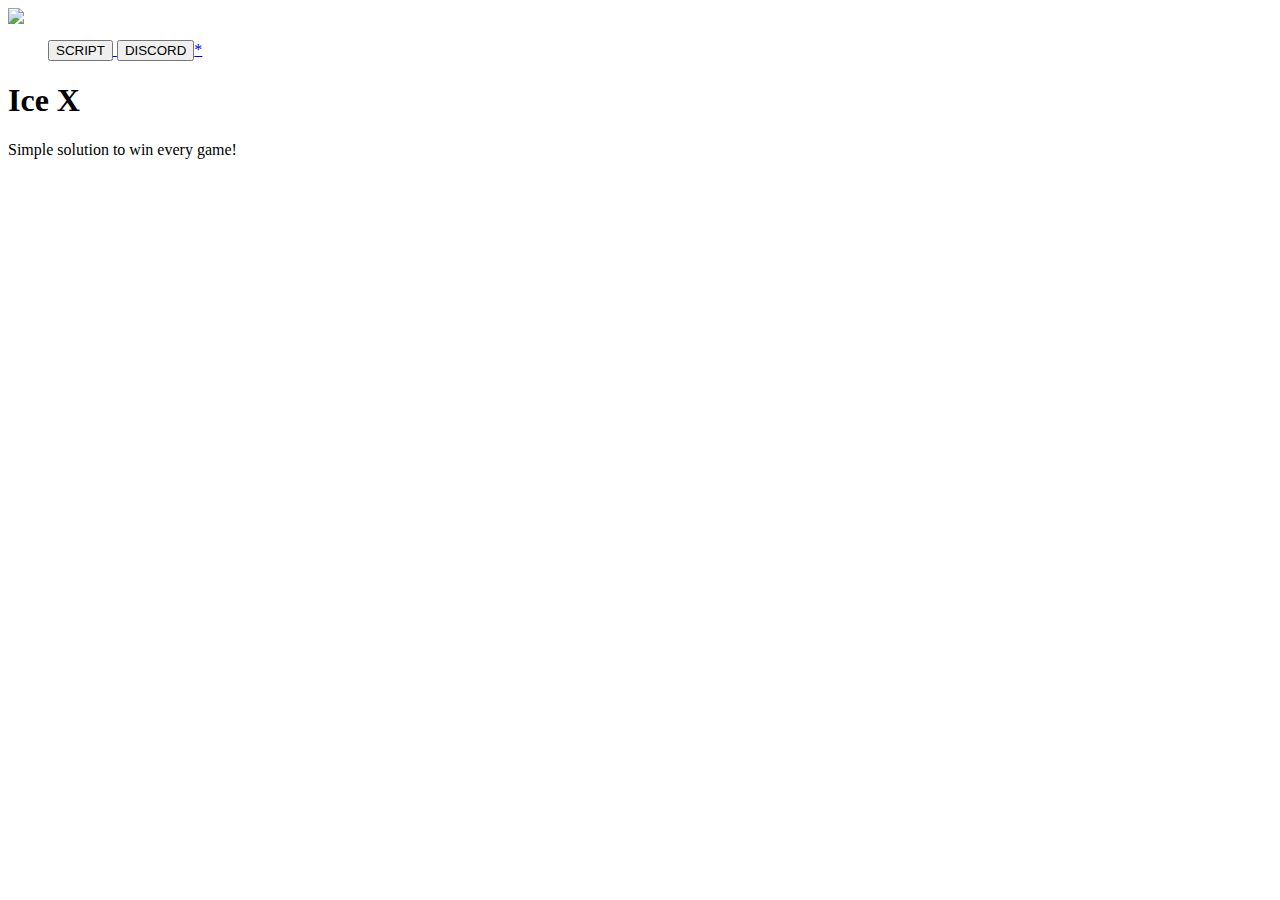
==== index.html @ 1fde5ffe "Update index.html" ====
<meta content="Skys IND" property="og:title" />
<meta content="Tired of skill issues in bedwars? Get Ice X" property="og:description" />
<meta content="#43B581" data-react-helmet="true" name="theme-color" />
<html>
    <head>
        <title>Rise</title>
        <link rel="stylesheet" href="style.css">
    </head>
    <body>
        <div class="background">
            <div class="navbar">
                <img src="logo.png" class="logo">
                <ul>
                    <a href="script.html">
                        <button type='button'>SCRIPT</button>
                    </a>
                    <a href="https://discord.gg/vnD7uMfvDQ">
                        <button type='button'>DISCORD</button>*
                    </a>
                </ul>
            </div>
            <div class="content">
                <h1>Ice X</h1>
                <p>Simple solution to win every game!</p>
            </div>
        </div>
    </body>
</html>
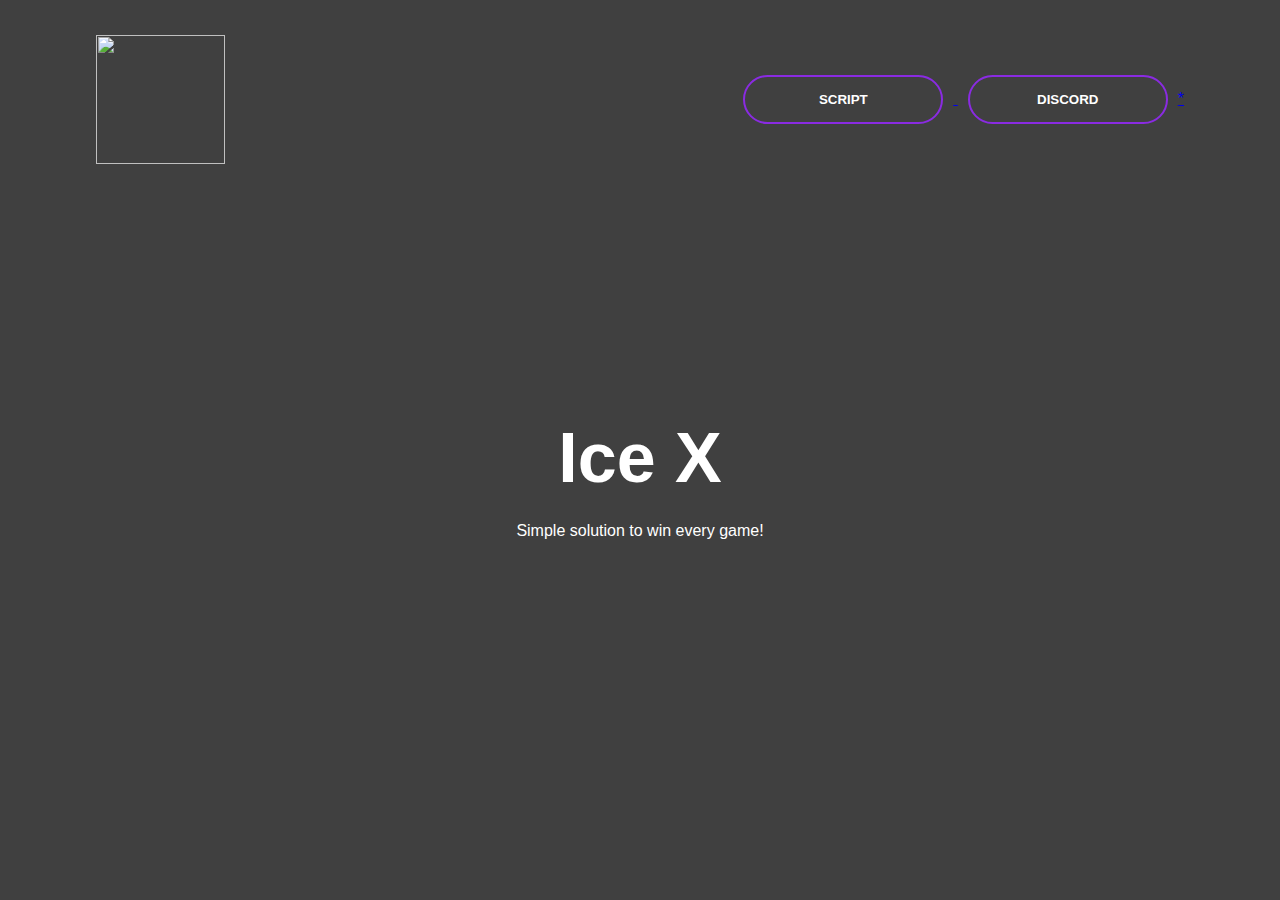
==== commit fc9e941e: "Update index.html" ====
--- a/index.html
+++ b/index.html
@@ -3,7 +3,7 @@
 <meta content="#43B581" data-react-helmet="true" name="theme-color" />
 <html>
     <head>
-        <title>Rise</title>
+        <title>Ice X</title>
         <link rel="stylesheet" href="style.css">
     </head>
     <body>
--- a/style.css
+++ b/style.css
@@ -0,0 +1,53 @@
+*{
+    margin: 0;
+    padding: 0;
+    font-family: sans-serif;
+}
+.background{
+    width: 100%;
+    height: 100vh;
+    background-image: linear-gradient(rgba(0,0,0,0.75),rgba(0,0,0,0.75)),url('https://cdn.discordapp.com/attachments/916409188110974977/938838004468965437/unknown.png')
+}
+.navbar{
+    width: 85%;
+    margin: auto;
+    padding: 35px 0;
+    display: flex;
+    align-items: center;
+    justify-content: space-between;
+}
+.logo{
+    width: 129px;
+    cursor: pointer;
+}
+
+.navbar ul button{
+    width: 200px;
+    padding: 15px 0;
+    text-align: center;
+    margin: 20px 10px;
+    border-radius: 25px;
+    font-weight: bold;
+    border: 2px solid blueviolet;
+    background: transparent;
+    cursor: pointer;
+    color: white;
+}
+
+.content{
+    width: 100%;
+    position: absolute;
+    top: 50%;
+    transform: translateY(-50%);
+    text-align: center;
+    color: white;
+}
+.content h1{
+    font-size: 70px;
+    margin-top: 80px;
+}
+.content p{
+    margin: 20px auto;
+    font-weight: 100;
+    line-height: 25px;
+}
